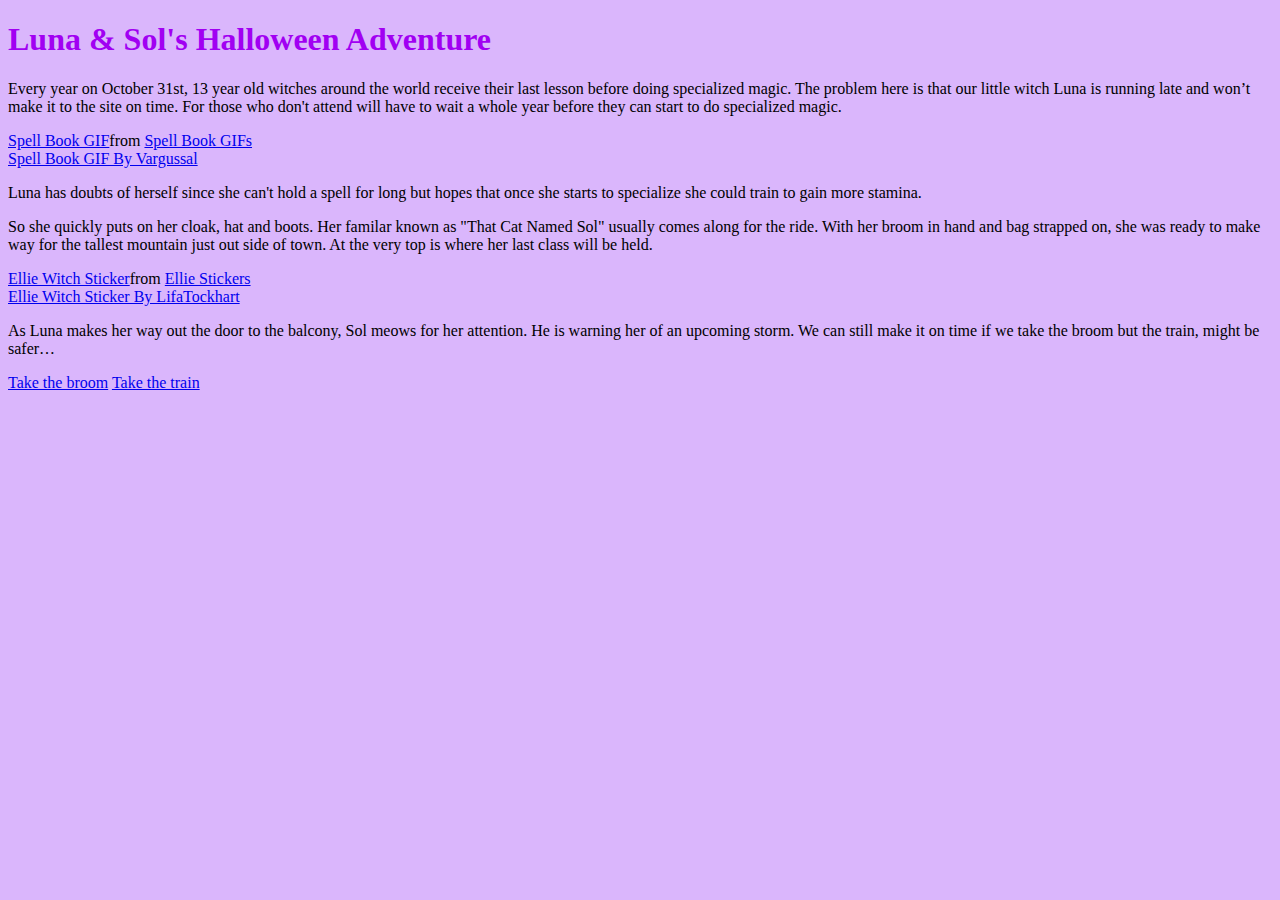
==== index.html @ b5f15713 "Add files via upload" ====
<!DOCTYPE html>
<html>
	<head>
		<title>Luna and Sol's Halloween Adventure</title>
		<link href="style.css" rel="stylesheet" type="text/css"/>
	</head>
	<body>
		<h1>Luna & Sol's Halloween Adventure</h1>
		<p>Every year on October 31st, 13 year old witches around the world receive their last lesson before doing specialized magic. The problem here is that our little witch Luna is running late and won’t make it to the site on time. For those who don't attend will have to wait a whole year before they can start to do specialized magic.</p>
		<div class="tenor-gif-embed" data-postid="19928346" data-share-method="host" data-aspect-ratio="1.2549" data-width="100%" data-height="60%"><a href="https://tenor.com/view/spell-book-gif-19928346">Spell Book GIF</a>from <a href="https://tenor.com/search/spell+book-gifs">Spell Book GIFs</a></div> <script type="text/javascript" async src="https://tenor.com/embed.js"></script>
		<a href="https://tenor.com/bvMq6.gif">Spell Book GIF By Vargussal</a>
		<p>Luna has doubts of herself since she can't hold a spell for long but hopes that once she starts to specialize she could train to gain more stamina.</p>

		<p>So she quickly puts on her cloak, hat and boots. Her familar known as "That Cat Named Sol" usually comes along for the ride. With her broom in hand and bag strapped on, she was ready to make way for the tallest mountain just out side of town. At the very top is where her last class will be held.</p>
		<div class="tenor-gif-embed" data-postid="21993084" data-share-method="host" data-aspect-ratio="1" data-width="100%" data-height="60%"><a href="https://tenor.com/view/ellie-witch-little-witch-little-witch-in-the-woods-gif-21993084">Ellie Witch Sticker</a>from <a href="https://tenor.com/search/ellie-stickers">Ellie Stickers</a></div> <script type="text/javascript" async src="https://tenor.com/embed.js"></script>
		<a href="https://tenor.com/bErzk.gif">Ellie Witch Sticker By LifaTockhart</a>

		<p>As Luna makes her way out the door to the balcony, Sol meows for her attention. He is warning her of an upcoming storm. We can still make it on time if we take the broom but the train, might be safer… </p>
		<a href="TakeBroom.html">Take the broom</a> <a href="TakeTrain.html">Take the train</a>
	</body>
</html>
---- style.css ----
body{background-color: #dab6fc;}
h1{color: #a100f2;}
h2{color: #bc00dd;}
h3{color: #d100d1;}
img{
	width: 100%;
	height: 50%;
	object-fit: contain;
}
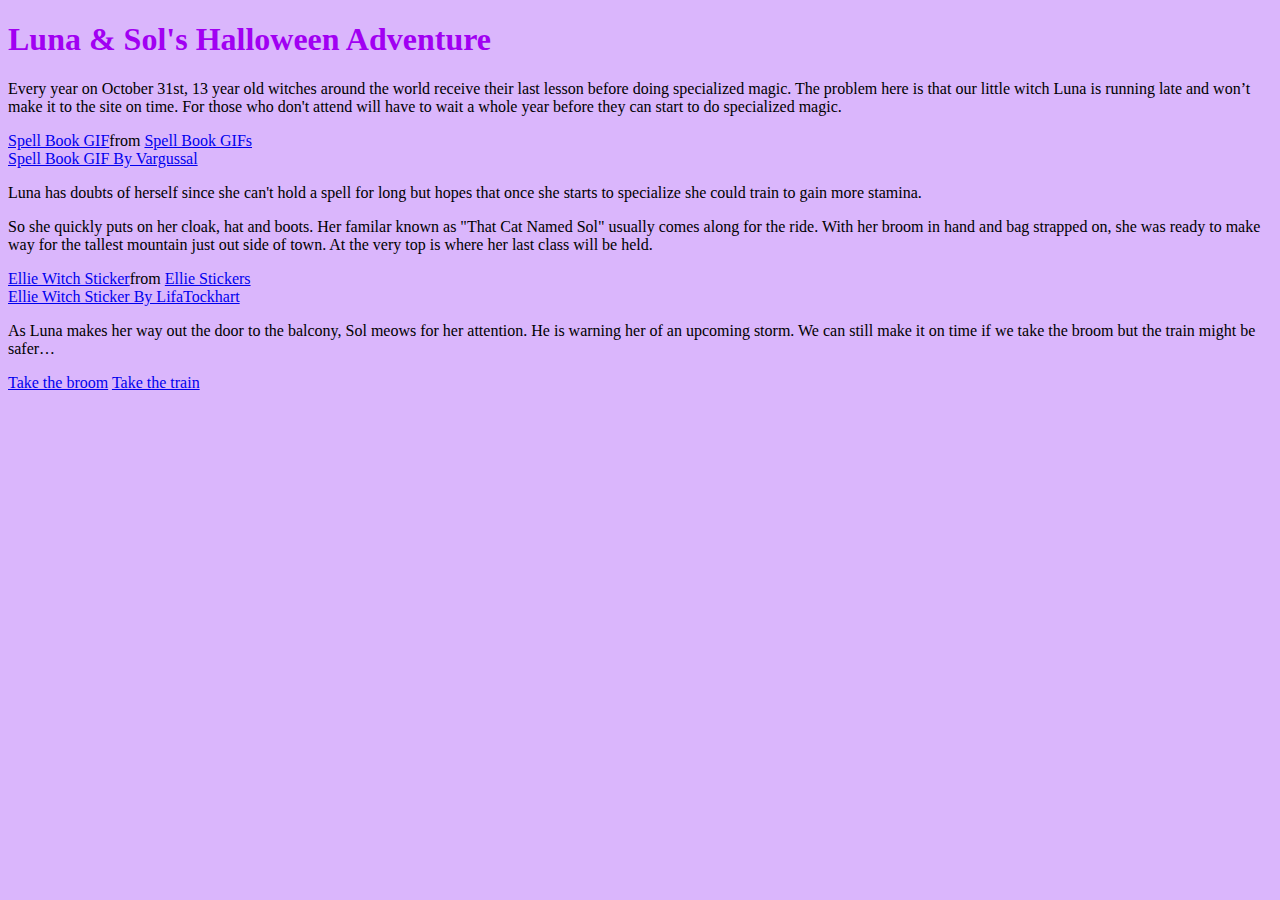
==== commit 486d783f: "Update index.html" ====
--- a/index.html
+++ b/index.html
@@ -15,7 +15,7 @@
 		<div class="tenor-gif-embed" data-postid="21993084" data-share-method="host" data-aspect-ratio="1" data-width="100%" data-height="60%"><a href="https://tenor.com/view/ellie-witch-little-witch-little-witch-in-the-woods-gif-21993084">Ellie Witch Sticker</a>from <a href="https://tenor.com/search/ellie-stickers">Ellie Stickers</a></div> <script type="text/javascript" async src="https://tenor.com/embed.js"></script>
 		<a href="https://tenor.com/bErzk.gif">Ellie Witch Sticker By LifaTockhart</a>
 
-		<p>As Luna makes her way out the door to the balcony, Sol meows for her attention. He is warning her of an upcoming storm. We can still make it on time if we take the broom but the train, might be safer… </p>
+		<p>As Luna makes her way out the door to the balcony, Sol meows for her attention. He is warning her of an upcoming storm. We can still make it on time if we take the broom but the train might be safer… </p>
 		<a href="TakeBroom.html">Take the broom</a> <a href="TakeTrain.html">Take the train</a>
 	</body>
-</html>																																								+</html>																																								
